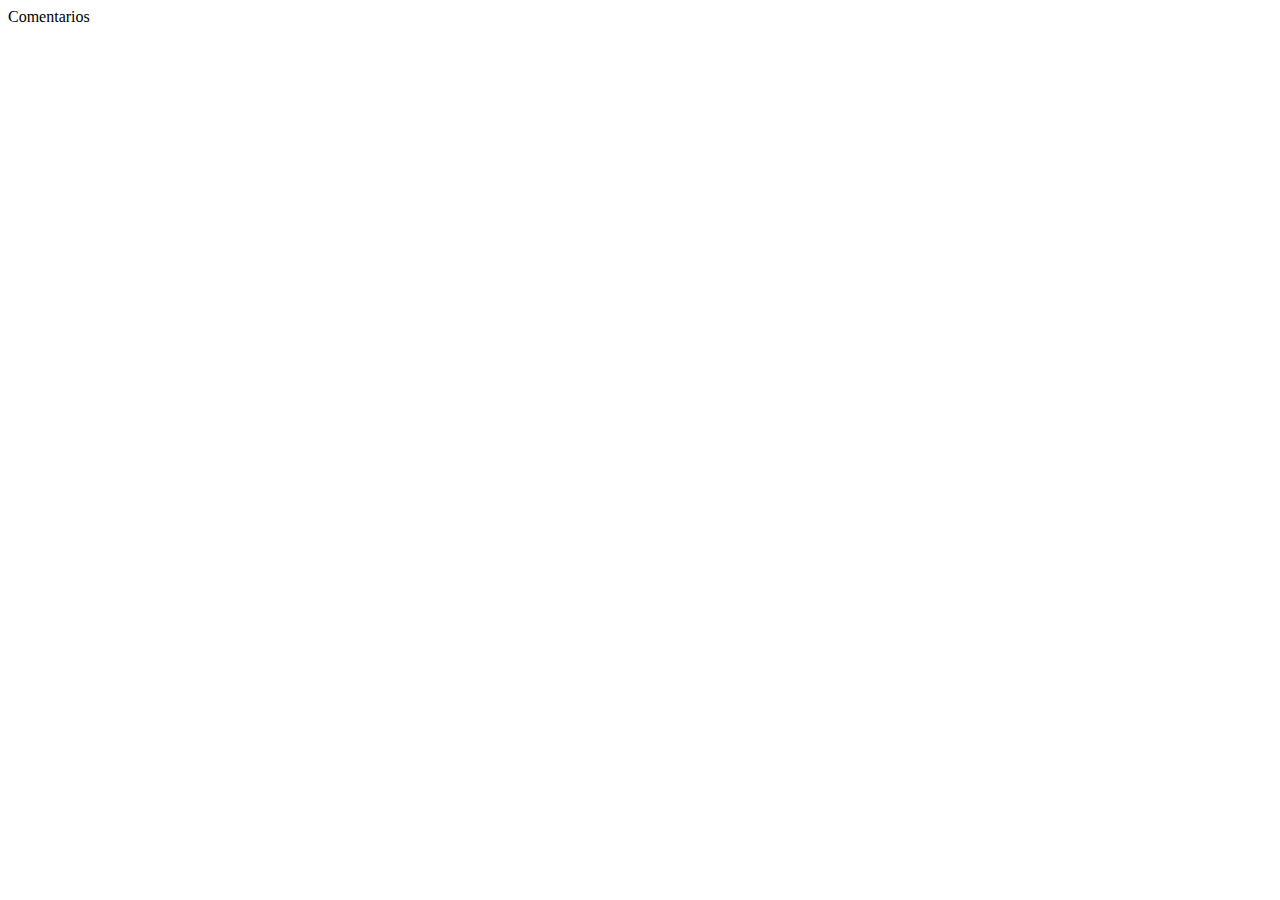
==== comentarios.html @ 8b6d1d17 "commit 1" ====
<!DOCTYPE html>
<html lang="pt-br">
<head>
  <meta charset="UTF-8">
  <meta http-equiv="X-UA-Compatible" content="IE=edge">
  <meta name="viewport" content="width=device-width, initial-scale=1.0">
  <title>Comentários</title>
</head>
<body>
  Comentarios
</body>
</html>
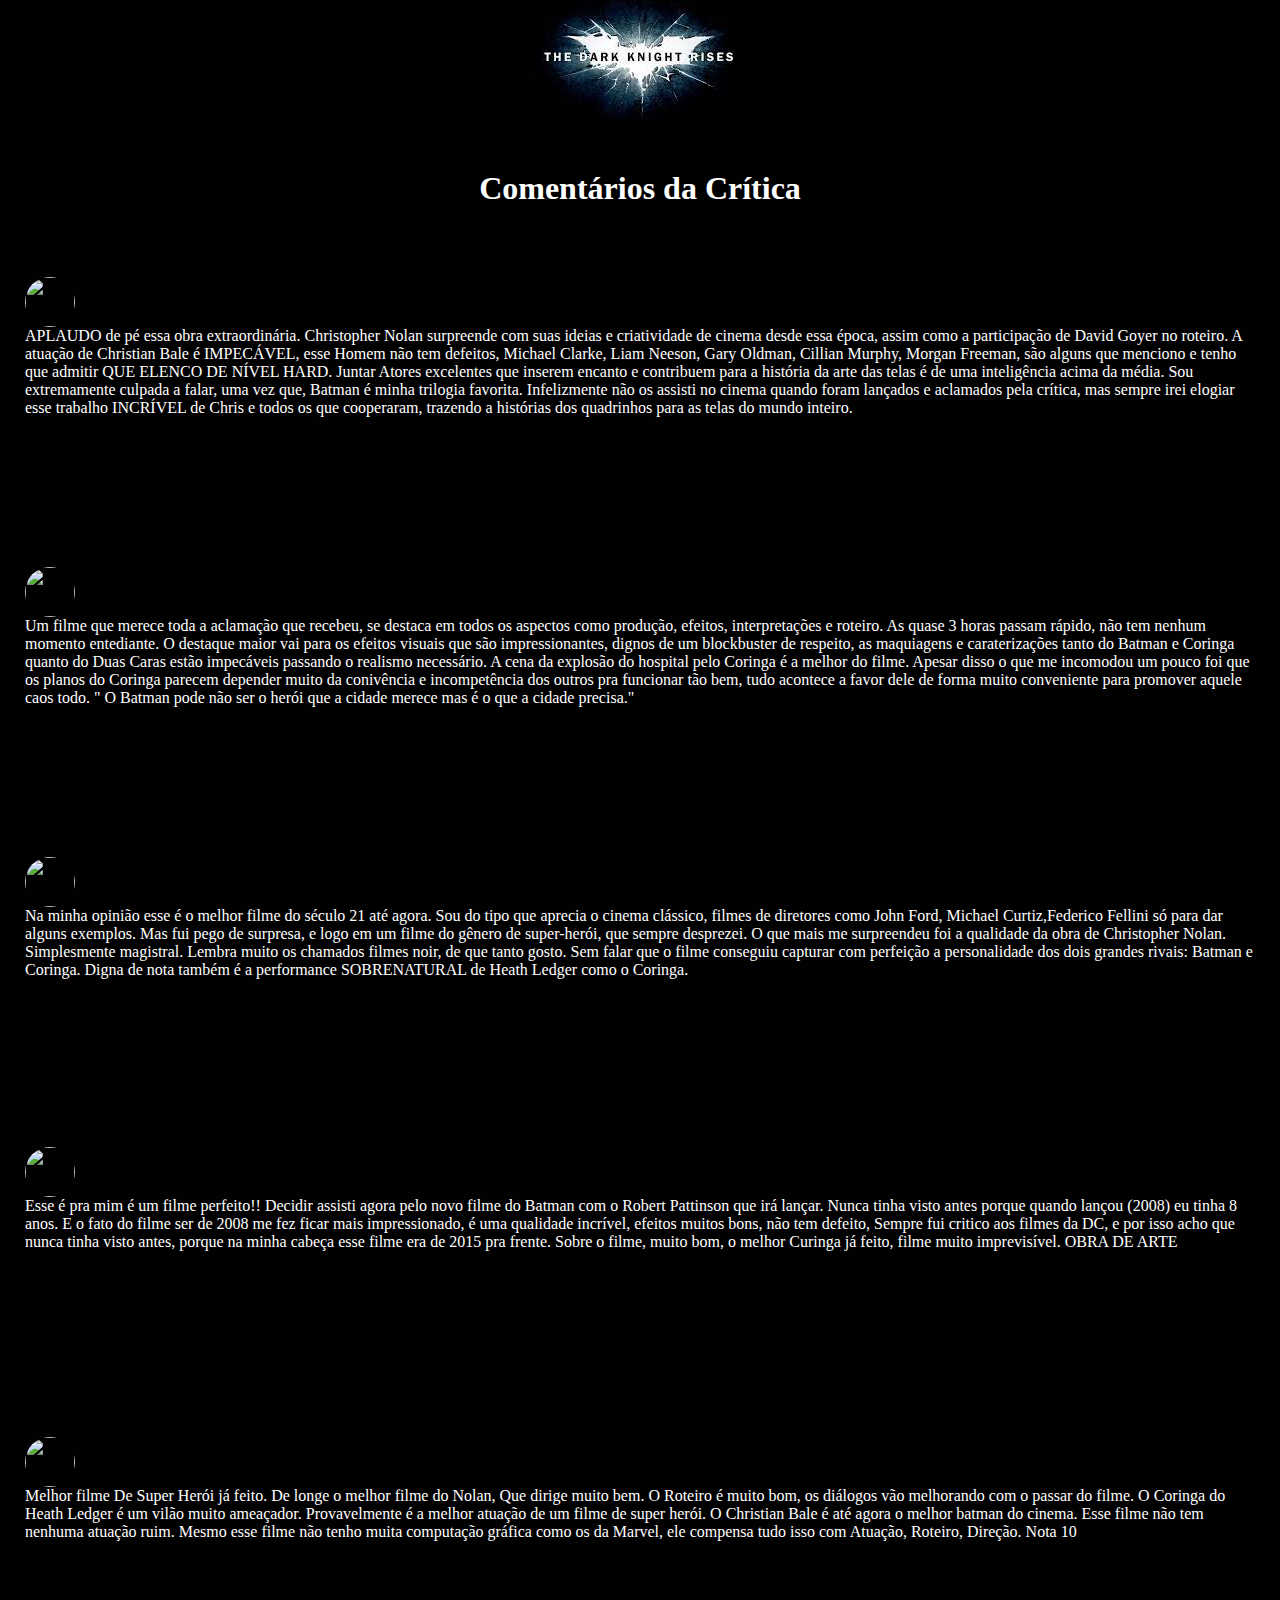
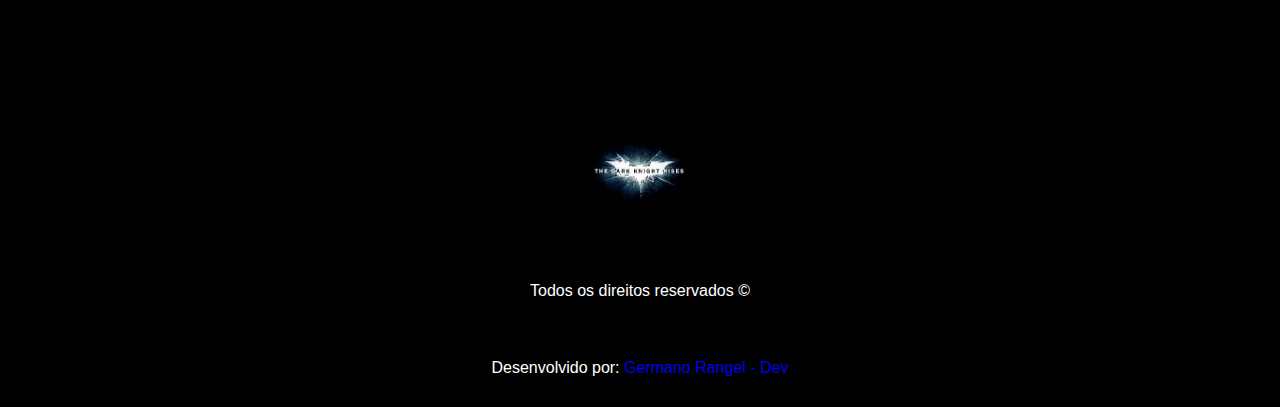
==== commit 59c7d4fc: "commit 6" ====
--- a/comentarios.html
+++ b/comentarios.html
@@ -1,12 +1,78 @@
 <!DOCTYPE html>
 <html lang="pt-br">
-<head>
-  <meta charset="UTF-8">
-  <meta http-equiv="X-UA-Compatible" content="IE=edge">
-  <meta name="viewport" content="width=device-width, initial-scale=1.0">
-  <title>Comentários</title>
-</head>
-<body>
-  Comentarios
-</body>
+  <head>
+    <meta charset="UTF-8">
+    <meta http-equiv="X-UA-Compatible" content="IE=edge">
+    <meta name="viewport" content="width=device-width, initial-scale=1.0">
+    <title>Comentários</title>
+    <link rel="stylesheet" href="style.css">
+  </head>
+  <body>
+    <header>
+      <img class="image-comentario" src="imagens/logo.jpeg" alt="">
+    </header>
+    <h1 class="h1-comentario">Comentários da Crítica</h1>
+
+      <div class="critica">
+          <img class="logo-critica" src="https://img.olhardigital.com.br/wp-content/uploads/2019/06/20190627121639.jpg" alt="">
+          <p>
+          APLAUDO de pé essa obra extraordinária. Christopher Nolan surpreende com suas ideias e criatividade de cinema desde essa época, assim como a participação de David Goyer no roteiro. A atuação de Christian Bale é IMPECÁVEL, esse Homem não tem defeitos, Michael Clarke, Liam Neeson, Gary Oldman, Cillian Murphy, Morgan Freeman, são alguns que menciono e tenho que admitir QUE ELENCO DE NÍVEL HARD. Juntar Atores excelentes que inserem encanto e contribuem para a história da arte das telas é de uma inteligência acima da média. Sou extremamente culpada a falar, uma vez que, Batman é minha trilogia favorita. Infelizmente não os assisti no cinema quando foram lançados e aclamados pela crítica, mas sempre irei elogiar esse trabalho INCRÍVEL de Chris e todos os que cooperaram, trazendo a histórias dos quadrinhos para as telas do mundo inteiro.
+        </p>
+      </div>
+      <div class="critica">
+        <img class="logo-critica" src="https://jornalnovaepoca.com/uploads/images/2019/07/2028-1562328206.jpg" alt="">
+        <p>
+          Um filme que merece toda a aclamação que recebeu, se destaca em todos os aspectos como produção, efeitos, interpretações e roteiro. As quase 3 horas passam rápido, não tem nenhum momento entediante.
+          O destaque maior vai para os efeitos visuais que são impressionantes, dignos de um blockbuster de respeito, as maquiagens e caraterizações tanto do Batman e Coringa quanto do Duas Caras estão impecáveis passando o realismo necessário. A cena da explosão do hospital pelo Coringa é a melhor do filme.
+          Apesar disso o que me incomodou um pouco foi que os planos do Coringa parecem depender muito da conivência e incompetência dos outros pra funcionar tão bem, tudo acontece a favor dele de forma muito conveniente para promover aquele caos todo.
+          " O Batman pode não ser o herói que a cidade merece mas é o que a cidade precisa."
+      </p>
+    </div>
+    <div class="critica">
+      <img class="logo-critica" src="https://professordoiphone.com.br/wp-content/uploads/2019/07/file_0-41.jpg" alt="">
+      <p>
+        Na minha opinião esse é o melhor filme do século 21 até agora. Sou do tipo que aprecia o cinema clássico, filmes de diretores como John Ford, Michael Curtiz,Federico Fellini só para dar alguns exemplos. Mas fui pego de surpresa, e logo em um filme do gênero de super-herói, que sempre desprezei. O que mais me surpreendeu foi a qualidade da obra de Christopher Nolan. Simplesmente magistral. Lembra muito os chamados filmes noir, de que tanto gosto. Sem falar que o filme conseguiu capturar com perfeição a personalidade dos dois grandes rivais: Batman e Coringa. Digna de nota também é a performance SOBRENATURAL de Heath Ledger como o Coringa.
+    </p>
+  </div>
+  <div class="critica">
+    <img class="logo-critica" src="https://www.rbsdirect.com.br/imagesrc/25273339.jpg?w=700" alt="">
+    <p>
+      Esse é pra mim é um filme perfeito!!
+      Decidir assisti agora pelo novo filme do Batman com o Robert Pattinson que irá lançar.
+      Nunca tinha visto antes porque quando lançou (2008) eu tinha 8 anos.
+      E o fato do filme ser de 2008 me fez ficar mais impressionado, é uma qualidade incrível, efeitos muitos bons, não tem defeito,
+      Sempre fui critico aos filmes da DC, e por isso acho que nunca tinha visto antes, porque na minha cabeça esse filme era de 2015 pra frente.
+      Sobre o filme, muito bom, o melhor Curinga já feito, filme muito imprevisível. 
+                OBRA DE ARTE
+  </p>
+</div>
+<div class="critica">
+  <img class="logo-critica" src="https://jornalconexao.com.br/wp-content/uploads/2019/07/zaloar-avatar-dollify-150x150.jpg" alt="">
+  <p>
+    Melhor filme De Super Herói já feito. De longe o melhor filme do Nolan, Que dirige muito bem. O Roteiro é muito bom, os diálogos vão melhorando com o passar do filme. O Coringa do Heath Ledger é um vilão muito ameaçador. Provavelmente é a melhor atuação de um filme de super herói. O Christian Bale é até agora o melhor batman do cinema. Esse filme não tem nenhuma atuação ruim. Mesmo esse filme não tenho muita computação gráfica como os da Marvel, ele compensa tudo isso com Atuação, Roteiro, Direção. Nota 10
+</p>
+</div>
+<footer>
+  <img style="object-fit: contain;" id="logo" src="imagens/logo.jpeg">
+      <span>Todos os direitos reservados ©</span>
+      <span>Desenvolvido por: <a href="https://germanorangel-dev.github.io/portfolio/" target="_blank">Germano Rangel - Dev</a></span>
+      <nav class="footer-navigation">
+        <ul class="footer-list">
+          <a href="index.html">
+            <li>Home</li>
+          </a>
+          <a href="contato.html" target="_blank">
+            <li>Contato</li>
+          </a>
+          <a href="fotos.html" target="_blank">
+            <li>Fotos</li>
+          </a>
+          <a href="comentarios.html" target="_blank">
+            <li>Comentários</li>
+          </a>
+        </ul>
+      </nav>
+</footer>
+  </body>
+
 </html>--- a/style.css
+++ b/style.css
@@ -0,0 +1,261 @@
+ @import url('https://fonts.googleapis.com/css2?family=Passion+One&display=swap');
+
+
+* {
+  margin: 0;
+  padding: 0;
+  text-decoration: none;
+  background-color:  #010101;
+  list-style: none;
+}
+
+header {
+  height: 90px;
+  display: flex;
+  justify-content: space-around;
+  align-items: center;
+}
+
+nav {
+  width: 60%;
+}
+
+ul {
+  display: flex;
+  width: 100%;
+  justify-content: space-between;
+}
+
+li {
+  list-style: none;
+  color: aliceblue;
+  cursor: pointer;
+  font-size: 19px;
+  transition: .5s;
+  font-family: 'Kdam Thmor Pro', sans-serif;
+}
+
+li:hover {
+  color: #d21617;
+}
+
+#logo {
+  width: 130px;
+  height: auto;
+}
+
+#banner {
+  background-image: url('https://www.saindodamatrix.com.br/sdm_wings/saindodamatrix/wp-content/uploads/batman-dark-knight-banner.jpg');
+  background-position: 50% 50%;
+  background-size: cover;
+  width: 100%;
+  height: 500px;
+}
+
+#trailer-container {
+  width: 100%;
+  height: 400px;
+  display: flex;
+  justify-content: center;
+}
+
+.content {
+  width: 60%;
+  display: flex;
+  align-items: center;
+  justify-content: space-between;
+}
+
+.trailer {
+  width: 50%;
+}
+
+#sinopse {
+  width: 50%;
+  display: flex;
+  flex-direction: column;
+  justify-content: space-between;
+  margin-left: 10px;
+}
+
+.descricao {
+  color: #ffffff;
+  font-size: 19px;
+  font-family: 'Kdam Thmor Pro', sans-serif;
+  width: 70%;
+}
+
+.botao {
+  width: 200px;
+  height: 60px;
+  background-color: #d21617;
+  color: #ffffff;
+  padding: 8px 10px;
+  border-radius: 5px;
+  cursor: pointer;
+  transition: .8s;
+  font-size: 18px;
+  display: flex;
+  justify-content: center;
+  align-items: center;
+  font-weight: bold;
+  border: none;
+  outline: none;
+  margin-top: 25px;
+}
+
+.botao:hover {
+  background-color: #ffffff;
+  color: #010101;
+}
+
+.actor-cards-container {
+  width: 100%;
+  display: flex;
+  justify-content: center;
+  margin-top: 50px;
+}
+
+.cards-container {
+  width: 90%;
+  display: grid;
+  grid-template-columns: repeat(4, 1fr);
+  row-gap: 20px;
+  column-gap: 40px;
+}
+
+.card {
+  width: 100%;
+  height: 400px;
+  background-size: cover;
+  background-position: 50% 50%;
+  border-radius: 5px;
+  cursor: pointer;
+  transition: 1s;
+  display: flex;
+  flex-direction: column;
+  justify-content: flex-end;
+  padding: 0 0 20px 10px;
+  color: #ffffff;
+  font-size: 17px;
+  font-family: 'Kdam Thmor Pro', sans-serif;
+}
+
+.card:hover {
+  transform: scale(1.2);
+}
+
+.banner-1 {
+  background-image: url('https://br.web.img2.acsta.net/newsv7/19/06/18/19/22/5715151.jpg'); 
+}
+
+.banner-2 {
+  background-image: url('https://rollingstone.uol.com.br/media/_versions/coringa_heath_ledger_reproducao_widelg.jpg');
+}
+
+.banner-3 {
+  background-image: url('https://ovicio.com.br/wp-content/uploads/2022/04/20220401-ovicio-gary-oldman.jpg');
+}
+
+.banner-4 {
+  background-image: url('https://cinepop.com.br/wp-content/uploads/2020/12/o-cavaleiro-das-trevas-aaron-eckhart-1.jpg');
+}
+
+footer {
+  height: 300px;
+  margin-top: 50px;
+  display: flex;
+  flex-direction: column;
+  align-items: center;
+  justify-content: space-around;
+}
+
+span {
+  color: #ffffff;
+  font-family: 'Kdam Thmor Pro', sans-serif;
+}
+
+.footer-navigation {
+  display: none;
+}
+
+.footer-list {
+  display: flex;
+  flex-direction: column;
+  align-items: center;
+}
+
+.image-comentario {
+  padding-top: 60px;
+}
+
+.h1-comentario {
+  display: flex;
+  flex-direction: column;
+  align-items: center;
+  color: #ffffff;
+  padding-top: 80px;
+}
+
+.critica {
+  padding: 20px 25px 20px 25px;
+  background-size: cover;
+  height: 200px;
+  color: #ffffff;
+  margin-top: 50px;
+}
+
+.logo-critica {
+  width: 50px;
+  height: 50px;
+  border-radius: 50%;
+  display: flex;
+  
+  
+  
+}
+
+@media(max-width:768px){
+  .footer-navigation{
+    display: block;
+  }
+  nav {
+    display: none;
+  }
+  #banner { 
+    background-position: 40%;
+  }
+  #trailer-container {
+    width: 100%;
+    height: 400px;
+    display: flex;
+    flex-direction: column;
+  }
+  .content {
+    width: 95%;
+    display: flex;
+    flex-direction:column;
+  }
+
+  .trailer {
+    width: 100%;
+  }
+  #sinopse{
+    width: 95%;
+    display: flex;
+    flex-direction: column;
+    justify-content: space-between;
+  }
+  .descricao{
+    width: 100%;
+  }
+  .botao{
+    width: 100%;
+    margin-top: 30px;
+  }
+  .cards-container{
+    grid-template-columns: 1fr;
+    margin-top: 150px;
+  }
+  
+}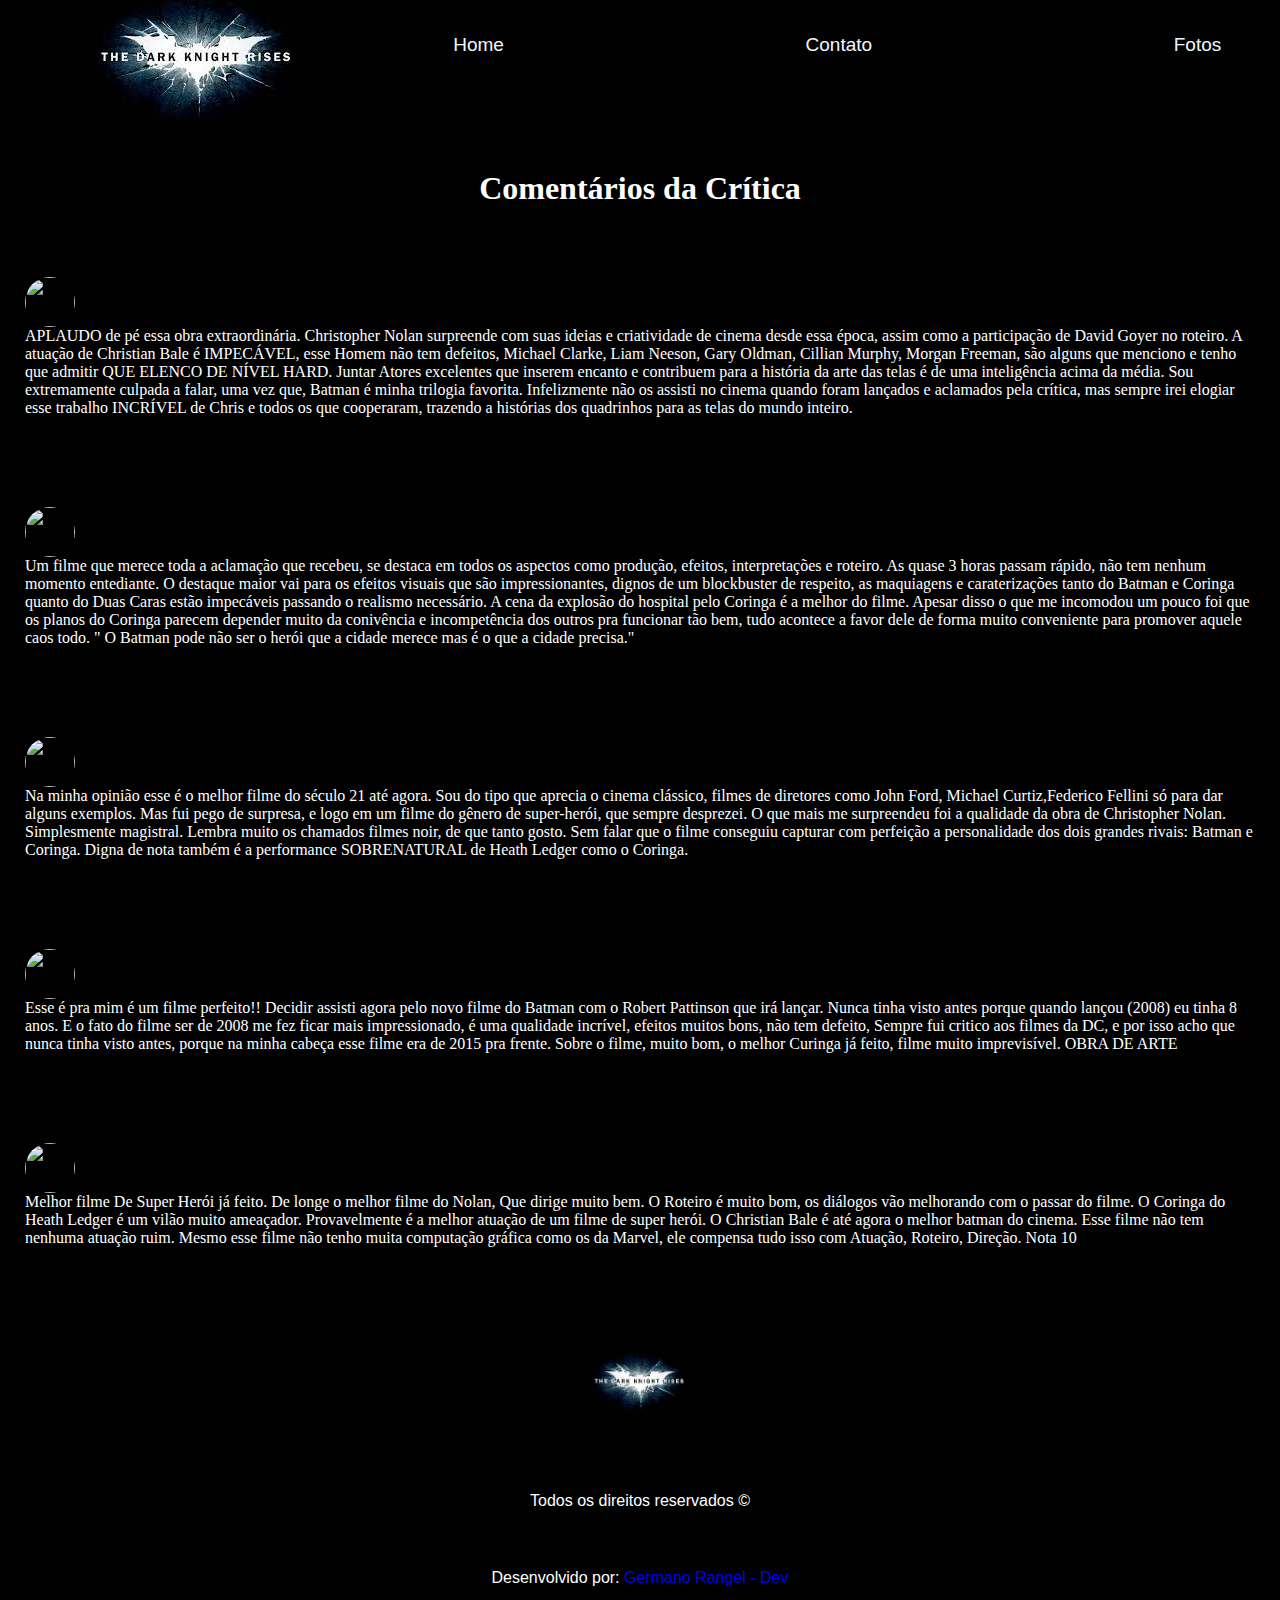
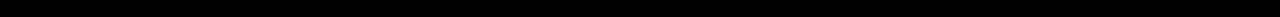
==== commit 47cc6197: "commit 8" ====
--- a/comentarios.html
+++ b/comentarios.html
@@ -10,6 +10,19 @@
   <body>
     <header>
       <img class="image-comentario" src="imagens/logo.jpeg" alt="">
+      <nav>
+        <ul>
+          <a href="index.html">
+            <li>Home</li>
+          </a>
+          <a href="contato.html" target="_blank">
+            <li>Contato</li>
+          </a>
+          <a href="fotos.html" target="_blank">
+            <li>Fotos</li>
+          </a>
+        </ul>
+      </nav>
     </header>
     <h1 class="h1-comentario">Comentários da Crítica</h1>
 
@@ -67,9 +80,6 @@
           <a href="fotos.html" target="_blank">
             <li>Fotos</li>
           </a>
-          <a href="comentarios.html" target="_blank">
-            <li>Comentários</li>
-          </a>
         </ul>
       </nav>
 </footer>
--- a/style.css
+++ b/style.css
@@ -200,7 +200,7 @@
 .critica {
   padding: 20px 25px 20px 25px;
   background-size: cover;
-  height: 200px;
+  height: auto;
   color: #ffffff;
   margin-top: 50px;
 }
@@ -210,10 +210,42 @@
   height: 50px;
   border-radius: 50%;
   display: flex;
+}
+
+.fotos-cards-container {
+  width: 100%;
+  display: flex;
+  justify-content: center;
+  margin-top: 150px;
+}
+
+.cards-container-fotos {
+  width: 90%;
+  display: grid;
+  grid-template-columns: repeat(3, 1fr);
+  row-gap: 20px;
+  column-gap: 40px;
+}
+
+.card-fotos {
+  width: 100%;
+  height: 400px;
+  background-size: cover;
+  background-position: 50% 50%;
+  border-radius: 5px;
+  cursor: pointer;
+  transition: 1s;
+  display: flex;
+  flex-direction: column;
+  justify-content: flex-end;
+  padding: 0 0 20px 10px;
   
-  
-  
-}
+}
+
+.card-fotos:hover {
+  transform: scale(1.2);
+}
+
 
 @media(max-width:768px){
   .footer-navigation{
@@ -257,5 +289,15 @@
     grid-template-columns: 1fr;
     margin-top: 150px;
   }
+  .cards-container-fotos{
+    grid-template-columns: 1fr;
+    margin-top: 50px;
+  }
+
+  .card-fotos {
+    width: 100%;
+    height: auto;
+    align-items: center;
+  }
   
 }